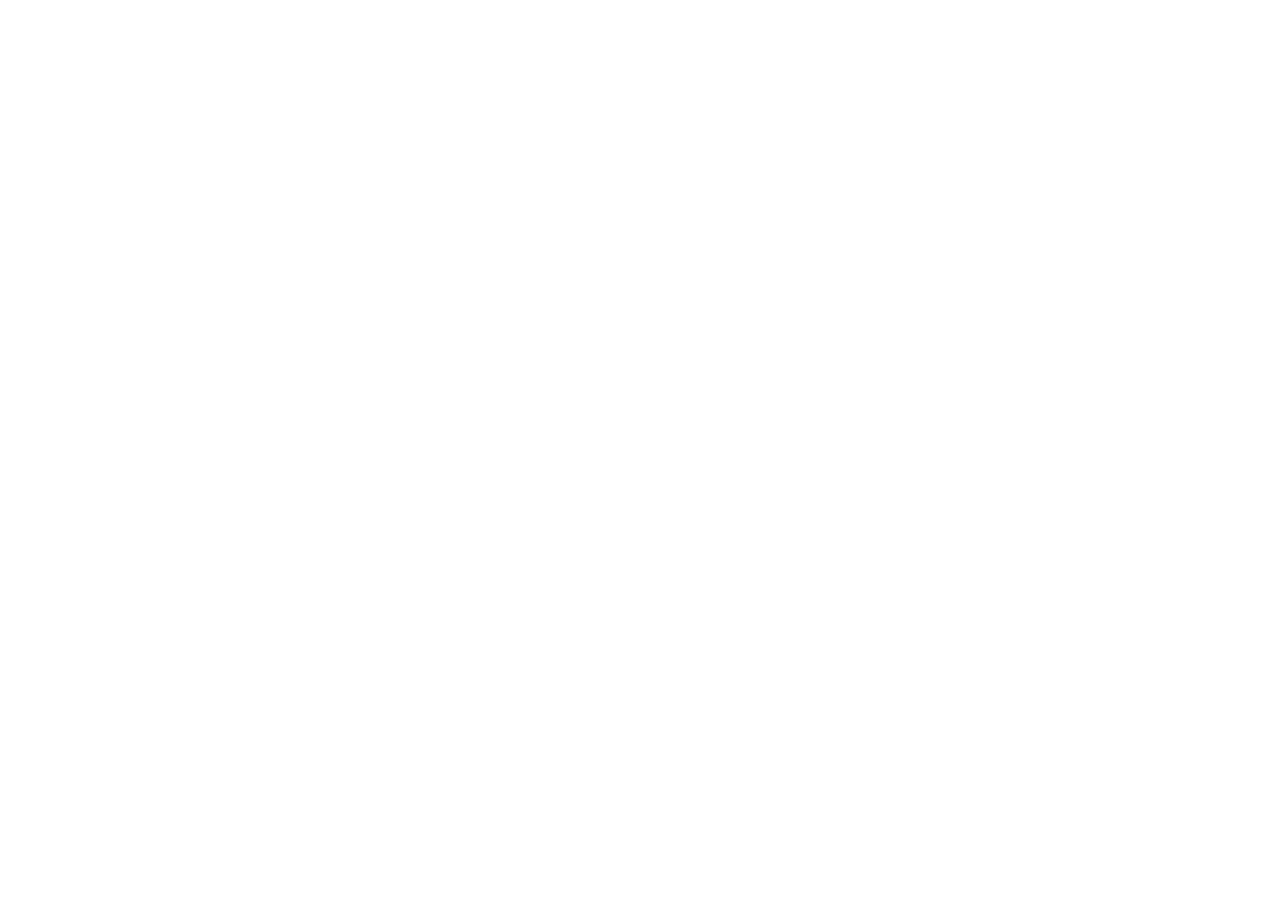
==== html/phasergame.html @ a0553a91 "1rst commit" ====
<!DOCTYPE html> 
<html>
	<head>
		<link rel="stylesheet" href="../styles/main.css">
		<script src="//cdn.jsdelivr.net/npm/phaser@3.55.2/dist/phaser.js"></script>
		<script src="../js/loader.js"></script>
		<script src="../js/scenes/game.js"></script>
		<script src="../js/phasergame_controller.js"></script>
		<title> My first game - PhaserIO Game </title>
	</head>
	<body>
		<div id = "game_area"> </div>
	</body>
</html>
---- styles/main.css ----
input[type=number]{
	height: 3rem;
    font-size: 1.3rem;
    font-weight: bold;
    width: 3rem;
    text-align: center;
}

#title{
	font-size: 26px;
	line-height: 75px;
}

.menu-object{
	display:block;
	margin-left: auto;
	margin-right: auto;
	width: 300px;
	height: 75px;
	font-size: 16px;
	margin-top: 10px;
}

p{
	text-align: center;
}

button.menu-object:active{
	font-size: 18px;
	width: 275px;
	height: 70px;
}

button.menu-object:hover:not(:active){
	font-size: 22px;
	width: 325px;
	height: 85px;
}
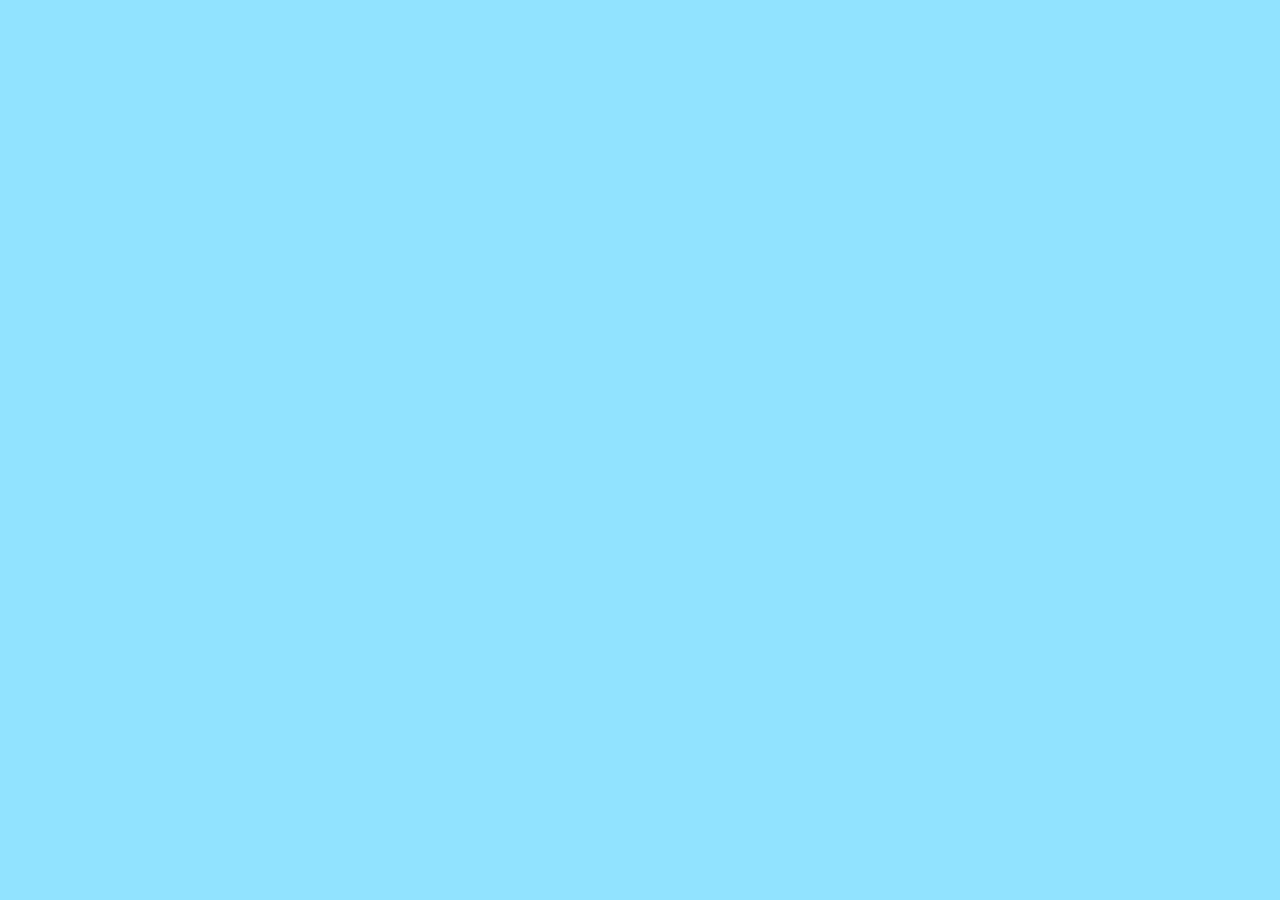
==== commit c2f0dbac: "commit numCards fixed" ====
--- a/html/phasergame.html
+++ b/html/phasergame.html
@@ -3,8 +3,10 @@
 	<head>
 		<link rel="stylesheet" href="../styles/main.css">
 		<script src="//cdn.jsdelivr.net/npm/phaser@3.55.2/dist/phaser.js"></script>
+		<script src="https://cdnjs.cloudflare.com/ajax/libs/vue/1.0.18/vue.min.js"></script>
 		<script src="../js/loader.js"></script>
 		<script src="../js/scenes/game.js"></script>
+		<script src="../js/options.js"></script>
 		<script src="../js/phasergame_controller.js"></script>
 		<title> My first game - PhaserIO Game </title>
 	</head>
--- a/styles/main.css
+++ b/styles/main.css
@@ -1,3 +1,7 @@
+body {
+	background-color:rgb(145, 227, 255);
+}
+
 input[type=number]{
 	height: 3rem;
     font-size: 1.3rem;
@@ -7,11 +11,16 @@
 }
 
 #title{
+	border-style:solid;
+	border-width:1px black;
+	font-weight: bold;
 	font-size: 26px;
 	line-height: 75px;
+	font-family:'Franklin Gothic Medium', 'Arial Narrow', Arial, sans-serif;
 }
 
 .menu-object{
+	font-family:'Courier New', Courier, monospace;
 	display:block;
 	margin-left: auto;
 	margin-right: auto;
@@ -19,6 +28,22 @@
 	height: 75px;
 	font-size: 16px;
 	margin-top: 10px;
+	color: rgb(34, 34, 34);
+	
+	background-color: rgb(218, 203, 255);
+	border-radius: 25px;
+	border-style:solid 1px black;
+	/*background-image: linear-gradient(rgb(16, 0, 245), rgb(0, 138, 0));*/
+	transition-duration: 0.6s;
+}
+
+.menu-object:hover{
+	background-image: linear-gradient(rgb(170, 0, 85), rgb(53, 215, 255));
+	font-weight: bold;
+	border-style:dashed;
+	color:aliceblue;
+	text-shadow: 2px 2px #222222;
+	
 }
 
 p{
@@ -29,11 +54,13 @@
 	font-size: 18px;
 	width: 275px;
 	height: 70px;
+	
 }
 
 button.menu-object:hover:not(:active){
 	font-size: 22px;
 	width: 325px;
 	height: 85px;
+	
 }
 
